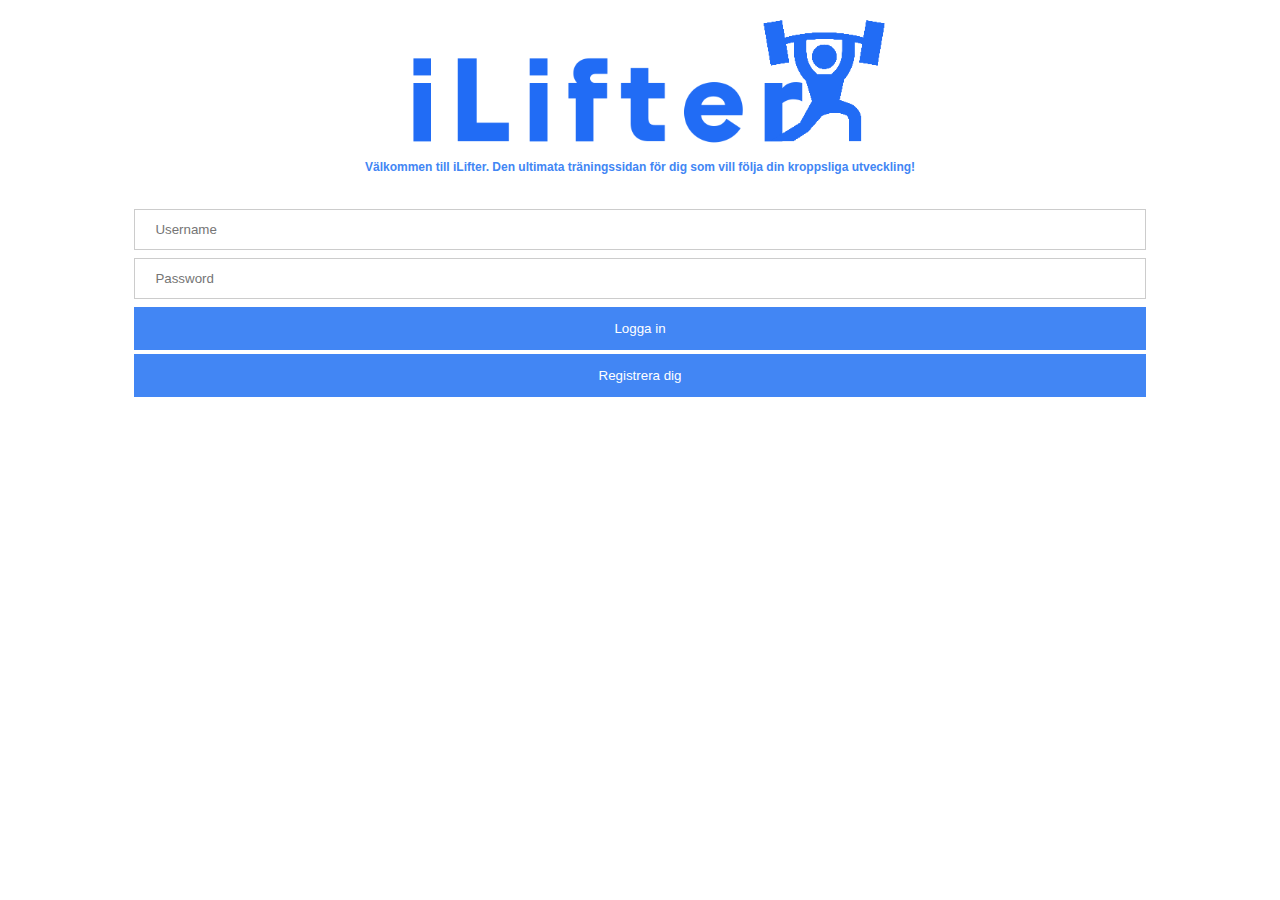
==== index.html @ f8353f34 "Förbättringar" ====
<!DOCTYPE html>
<html>
<head>
  <meta charset="utf-8">
<meta name="viewport" content="width=device-width, initial-scale=1">
  <title>Homepage</title>
  <meta name="description" content="The HTML5 Herald">
  <link rel="stylesheet" type="text/css" href="css/style.css">
   <script src="script/script.js"></script>

  
</head>
<body>
	<img src="bilder/Logotyp.png" alt="Bilden kunde inte laddas" class="logotype">
	<div class="middletext">
	<h1 id="firsttext">Välkommen till iLifter. Den ultimata träningssidan för dig som vill följa din kroppsliga utveckling!</h1><br>
	</div>
	
<div class="loginform">
  <form>
    <input type="text" id="username" name="username" placeholder="Username">
    <input type="text" id="password" name="password" placeholder="Password">
  
    <input id= "loginbutton" type="submit" value="Logga in">
	<input id="registerbutton" type="button" value="Registrera dig" onclick="return registeraccount_onclick()">
  </form>
</div>
		
</body>
</html>
---- css/style.css ----
.logotype{
	width:40%;
	height:40%;
	display:block;
	margin-left:auto;
	margin-right:auto;
}

.middletext{
	width:80%;
	margin:auto;
	text-align:center;
    color:#4286f4;
    font-family: arial;
    font-size: 1em;
}

input[type=text], select {
    width: 80%;
    padding: 12px 20px;
    margin: 8px 0;
    display: inline-block;
    border: 1px solid #ccc;
    box-sizing: border-box;
}

input[type=submit] {
    width: 100%;
    background-color: #4286f4;
    color: white;
    padding: 14px 20px;
    cursor: pointer;
    margin: 4px;
}

input[type=submit]:hover {
    background-color: #9fbff4;
    color:black;
}

#registerbutton, #loginbutton{
    width: 80%;
    background-color: #4286f4;
    color: white;
	border: 1px;
    padding: 14px 20px;
    margin-left:auto;
    margin-right: auto;
    cursor: pointer;
    display:block;


}

input[type=password], select {
    width: 80%;
    padding: 12px 20px;
    margin-left:auto;
    margin-right: auto;
    display: block;
    border: 1px solid #ccc;
    border-radius: 4px;
    box-sizing: border-box;
}

#password, #username{
    width: 80%;
    margin-left: auto;
    margin-right: auto;
    display: block;
}


#firstname, #lastname, #username1, #finalregisterbutton{
    display: block;
    margin-left: auto;
    margin-right: auto;
    width: 80%;
}


.pagemainlogotype{
    width:20%;
    height:20%;
    display:block;
    margin-left:auto;
    margin-right:auto;
}

.tablemain{
    width:100%;
    position: fixed;
    bottom: 0%;
    overflow: auto;
    height: 10%;
    background: white;
    margin-left: -8px;


    
    
}

th{
    width: 20%;
    padding: 0;
}

.tablemainbutton{
    width: 100%;
    background-color: #4286f4;
    color: white;
    border: 1px;
    cursor: pointer;
    display:block;
    height: 100%;
    padding: 0;
    
}

#firsttext{
    font-size: 12px;
}
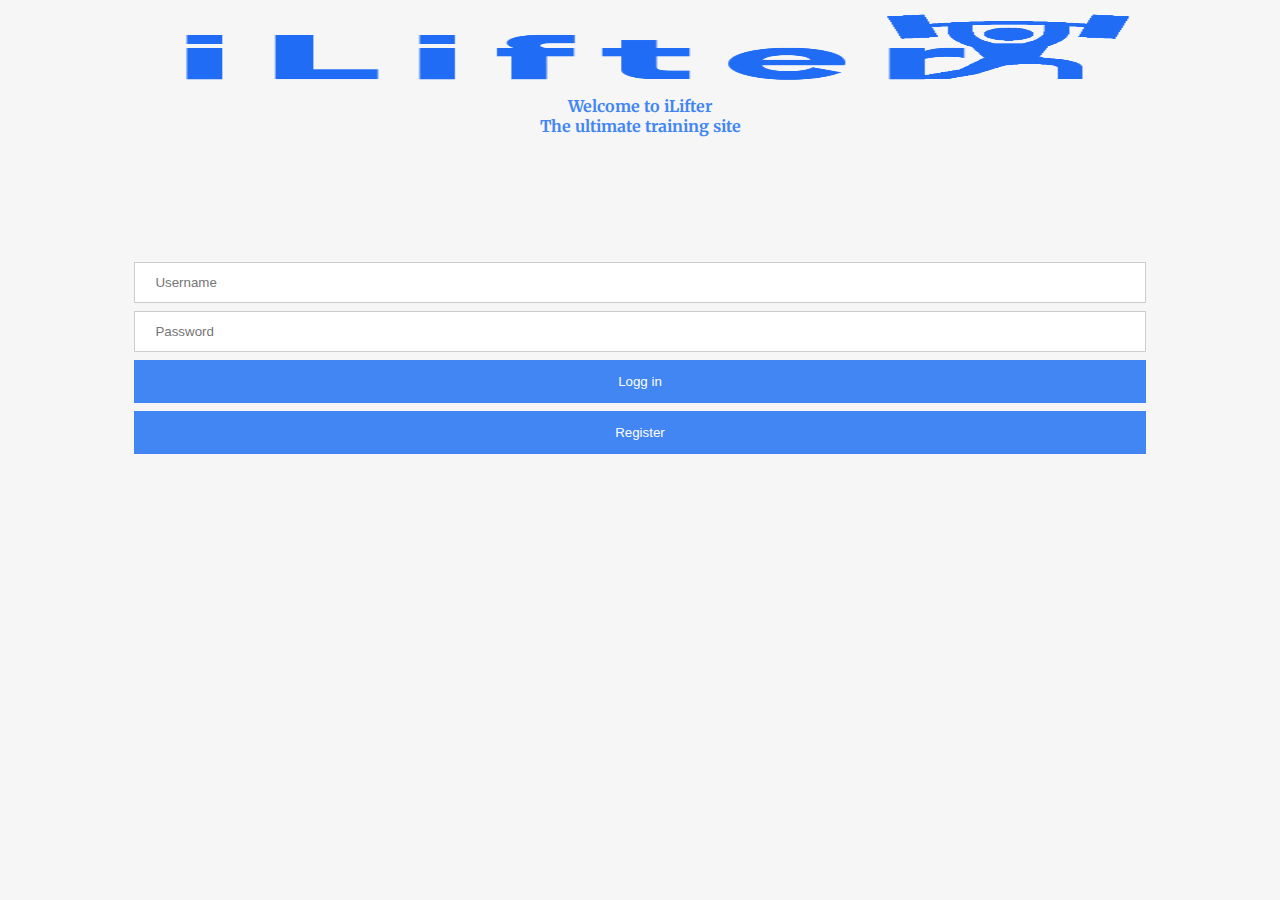
==== commit 510142d7: "Städat efter johans skit" ====
--- a/index.html
+++ b/index.html
@@ -6,25 +6,25 @@
   <title>Homepage</title>
   <meta name="description" content="The HTML5 Herald">
   <link rel="stylesheet" type="text/css" href="css/style.css">
+  <!-- <link rel="stylesheet" type="text/css" href="css/style.css"> En css fil för varje sida för struktur. -->
    <script src="script/script.js"></script>
 
   
 </head>
 <body>
 	<img src="bilder/Logotyp.png" alt="Bilden kunde inte laddas" class="logotype">
-	<div class="middletext">
-	<h1 id="firsttext">Välkommen till iLifter. Den ultimata träningssidan för dig som vill följa din kroppsliga utveckling!</h1><br>
+	<div class="login_register_text">
+	<h1>Welcome to iLifter <br> The ultimate training site</h1>
 	</div>
 	
-<div class="loginform">
-  <form>
+
+  <form class="login_register_form">
     <input type="text" id="username" name="username" placeholder="Username">
     <input type="text" id="password" name="password" placeholder="Password">
   
-    <input id= "loginbutton" type="submit" value="Logga in">
-	<input id="registerbutton" type="button" value="Registrera dig" onclick="return registeraccount_onclick()">
+    <input id="loginbutton" class="login_register_buttons" type="submit" value="Logg in">
+	<input id="registerbutton" class="login_register_buttons" type="button" value="Register" onclick="return registeraccount_onclick()">
   </form>
-</div>
 		
 </body>
 </html> --- a/css/style.css
+++ b/css/style.css
@@ -1,56 +1,44 @@
 
+@import url('https://fonts.googleapis.com/css?family=Merriweather');
 .logotype{
-	width:40%;
-	height:40%;
-	display:block;
+	width: 80%;
+    height: 77px;
+	display: block;
 	margin-left:auto;
 	margin-right:auto;
 }
 
-.middletext{
+.login_register_text{
 	width:80%;
 	margin:auto;
 	text-align:center;
     color:#4286f4;
-    font-family: arial;
-    font-size: 1em;
+    font-size: 8px;
+	font-family: 'Merriweather';
+
+}
+body{
+	background-color: #f6f6f6;
+}
+
+.login_register_form{
+	margin-top: 10%;
 }
 
 input[type=text], select {
     width: 80%;
     padding: 12px 20px;
     margin: 8px 0;
-    display: inline-block;
     border: 1px solid #ccc;
     box-sizing: border-box;
+	display: block;
+	margin-left: auto;
+    margin-right: auto;
+    
 }
 
-input[type=submit] {
-    width: 100%;
-    background-color: #4286f4;
-    color: white;
-    padding: 14px 20px;
-    cursor: pointer;
-    margin: 4px;
-}
-
-input[type=submit]:hover {
-    background-color: #9fbff4;
-    color:black;
-}
-
-#registerbutton, #loginbutton{
-    width: 80%;
-    background-color: #4286f4;
-    color: white;
-	border: 1px;
-    padding: 14px 20px;
-    margin-left:auto;
-    margin-right: auto;
-    cursor: pointer;
-    display:block;
-
-
+input[type=submit]:hover, .login_register_buttons:hover {
+    background-color: #68a2ff;
 }
 
 input[type=password], select {
@@ -62,7 +50,7 @@
     border: 1px solid #ccc;
     border-radius: 4px;
     box-sizing: border-box;
-}
+	}
 
 #password, #username{
     width: 80%;
@@ -71,21 +59,17 @@
     display: block;
 }
 
-
-#firstname, #lastname, #username1, #finalregisterbutton{
-    display: block;
+.login_register_buttons{
+	width: 80%;
+    background-color: #4286f4;
+    color: white;
+    border: 1px;
+    padding: 14px 20px;
     margin-left: auto;
     margin-right: auto;
-    width: 80%;
-}
-
-
-.pagemainlogotype{
-    width:20%;
-    height:20%;
-    display:block;
-    margin-left:auto;
-    margin-right:auto;
+	margin-top: 8px;
+    cursor: pointer;
+    display: block;
 }
 
 .tablemain{
@@ -97,9 +81,14 @@
     background: white;
     margin-left: -8px;
 
+}
 
-    
-    
+.pagemainlogotype{
+    width:20%;
+    height:20%;
+    display:block;
+    margin-left:auto;
+    margin-right:auto;
 }
 
 th{
@@ -119,7 +108,4 @@
     
 }
 
-#firsttext{
-    font-size: 12px;
-}
 
--- a/css/style.css
+++ b/css/style.css
@@ -1,56 +1,44 @@
 
+@import url('https://fonts.googleapis.com/css?family=Merriweather');
 .logotype{
-	width:40%;
-	height:40%;
-	display:block;
+	width: 80%;
+    height: 77px;
+	display: block;
 	margin-left:auto;
 	margin-right:auto;
 }
 
-.middletext{
+.login_register_text{
 	width:80%;
 	margin:auto;
 	text-align:center;
     color:#4286f4;
-    font-family: arial;
-    font-size: 1em;
+    font-size: 8px;
+	font-family: 'Merriweather';
+
+}
+body{
+	background-color: #f6f6f6;
+}
+
+.login_register_form{
+	margin-top: 10%;
 }
 
 input[type=text], select {
     width: 80%;
     padding: 12px 20px;
     margin: 8px 0;
-    display: inline-block;
     border: 1px solid #ccc;
     box-sizing: border-box;
+	display: block;
+	margin-left: auto;
+    margin-right: auto;
+    
 }
 
-input[type=submit] {
-    width: 100%;
-    background-color: #4286f4;
-    color: white;
-    padding: 14px 20px;
-    cursor: pointer;
-    margin: 4px;
-}
-
-input[type=submit]:hover {
-    background-color: #9fbff4;
-    color:black;
-}
-
-#registerbutton, #loginbutton{
-    width: 80%;
-    background-color: #4286f4;
-    color: white;
-	border: 1px;
-    padding: 14px 20px;
-    margin-left:auto;
-    margin-right: auto;
-    cursor: pointer;
-    display:block;
-
-
+input[type=submit]:hover, .login_register_buttons:hover {
+    background-color: #68a2ff;
 }
 
 input[type=password], select {
@@ -62,7 +50,7 @@
     border: 1px solid #ccc;
     border-radius: 4px;
     box-sizing: border-box;
-}
+	}
 
 #password, #username{
     width: 80%;
@@ -71,21 +59,17 @@
     display: block;
 }
 
-
-#firstname, #lastname, #username1, #finalregisterbutton{
-    display: block;
+.login_register_buttons{
+	width: 80%;
+    background-color: #4286f4;
+    color: white;
+    border: 1px;
+    padding: 14px 20px;
     margin-left: auto;
     margin-right: auto;
-    width: 80%;
-}
-
-
-.pagemainlogotype{
-    width:20%;
-    height:20%;
-    display:block;
-    margin-left:auto;
-    margin-right:auto;
+	margin-top: 8px;
+    cursor: pointer;
+    display: block;
 }
 
 .tablemain{
@@ -97,9 +81,14 @@
     background: white;
     margin-left: -8px;
 
+}
 
-    
-    
+.pagemainlogotype{
+    width:20%;
+    height:20%;
+    display:block;
+    margin-left:auto;
+    margin-right:auto;
 }
 
 th{
@@ -119,7 +108,4 @@
     
 }
 
-#firsttext{
-    font-size: 12px;
-}
 
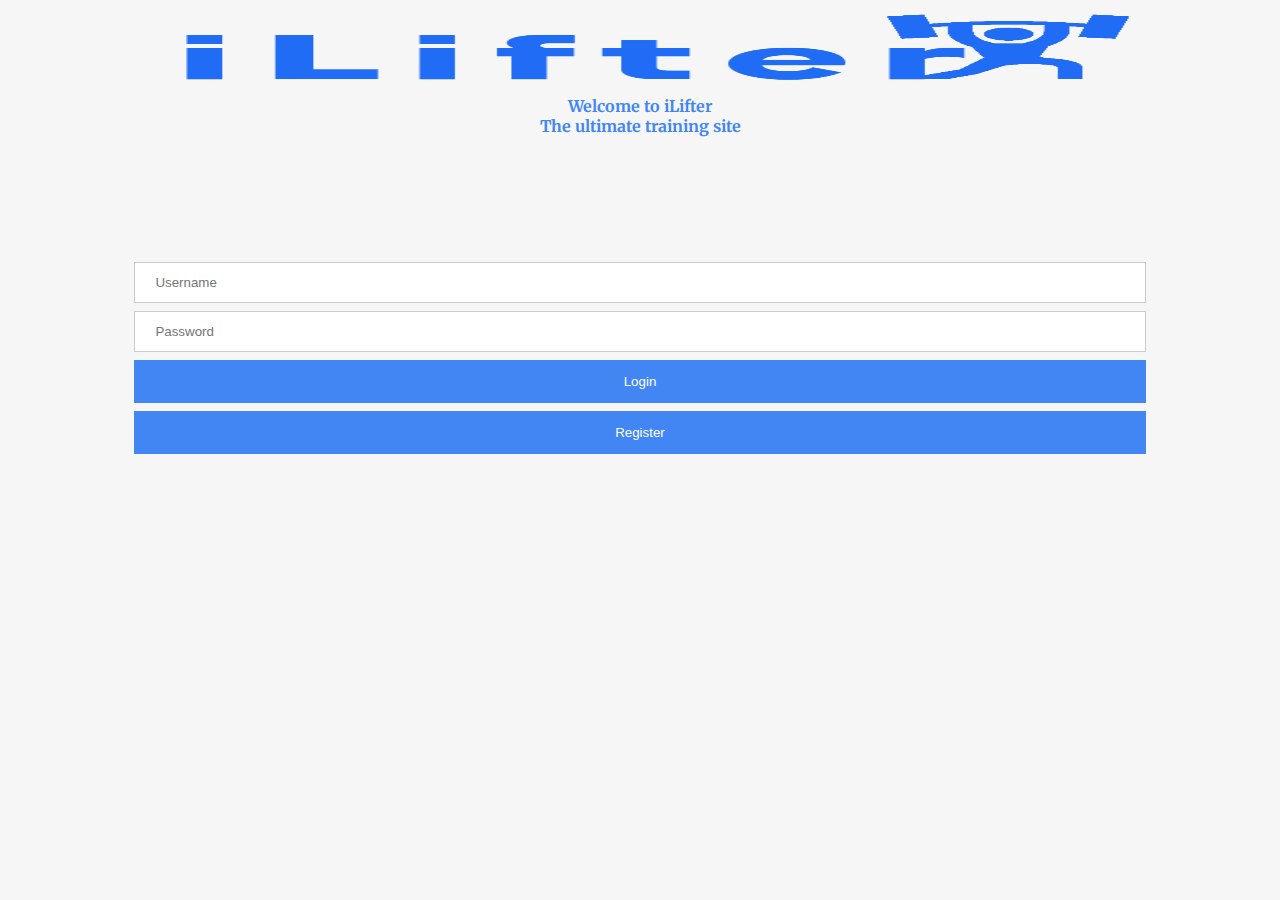
==== commit e7714eec: "Fixat ännu mer Sirwan skit" ====
--- a/index.html
+++ b/index.html
@@ -6,7 +6,6 @@
   <title>Homepage</title>
   <meta name="description" content="The HTML5 Herald">
   <link rel="stylesheet" type="text/css" href="css/style.css">
-  <!-- <link rel="stylesheet" type="text/css" href="css/style.css"> En css fil för varje sida för struktur. -->
    <script src="script/script.js"></script>
 
   
@@ -22,7 +21,7 @@
     <input type="text" id="username" name="username" placeholder="Username">
     <input type="text" id="password" name="password" placeholder="Password">
   
-    <input id="loginbutton" class="login_register_buttons" type="submit" value="Logg in">
+    <input id="loginbutton" class="login_register_buttons" type="submit" value="Login">
 	<input id="registerbutton" class="login_register_buttons" type="button" value="Register" onclick="return registeraccount_onclick()">
   </form>
 		
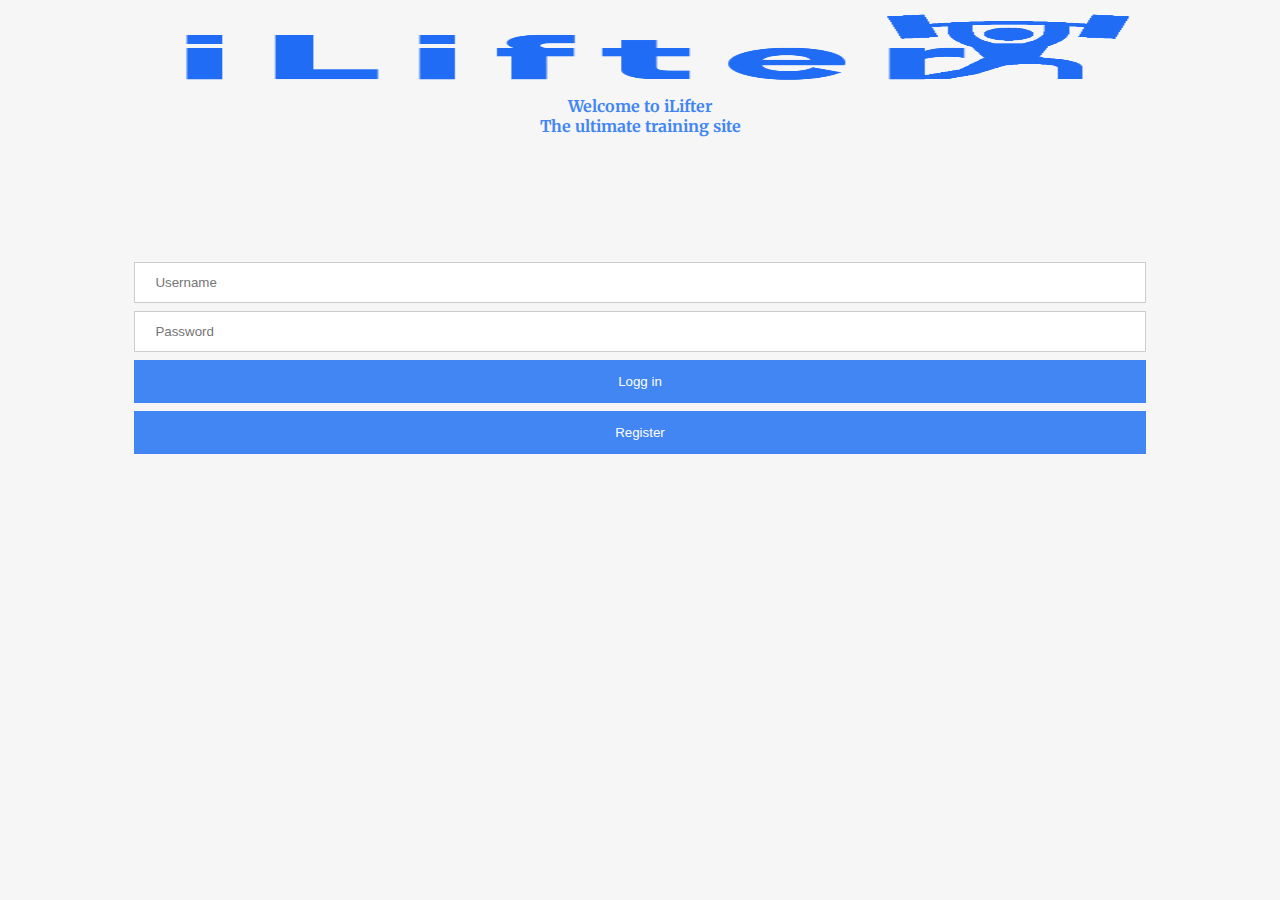
==== commit dd697571: "jhkj" ====
--- a/index.html
+++ b/index.html
@@ -6,6 +6,7 @@
   <title>Homepage</title>
   <meta name="description" content="The HTML5 Herald">
   <link rel="stylesheet" type="text/css" href="css/style.css">
+  <!-- <link rel="stylesheet" type="text/css" href="css/style.css"> En css fil för varje sida för struktur. -->
    <script src="script/script.js"></script>
 
   
@@ -21,9 +22,9 @@
     <input type="text" id="username" name="username" placeholder="Username">
     <input type="text" id="password" name="password" placeholder="Password">
   
-    <input id="loginbutton" class="login_register_buttons" type="submit" value="Login">
+    <input id="loginbutton" class="login_register_buttons" type="submit" value="Logg in">
 	<input id="registerbutton" class="login_register_buttons" type="button" value="Register" onclick="return registeraccount_onclick()">
   </form>
 		
 </body>
-</html> +</html>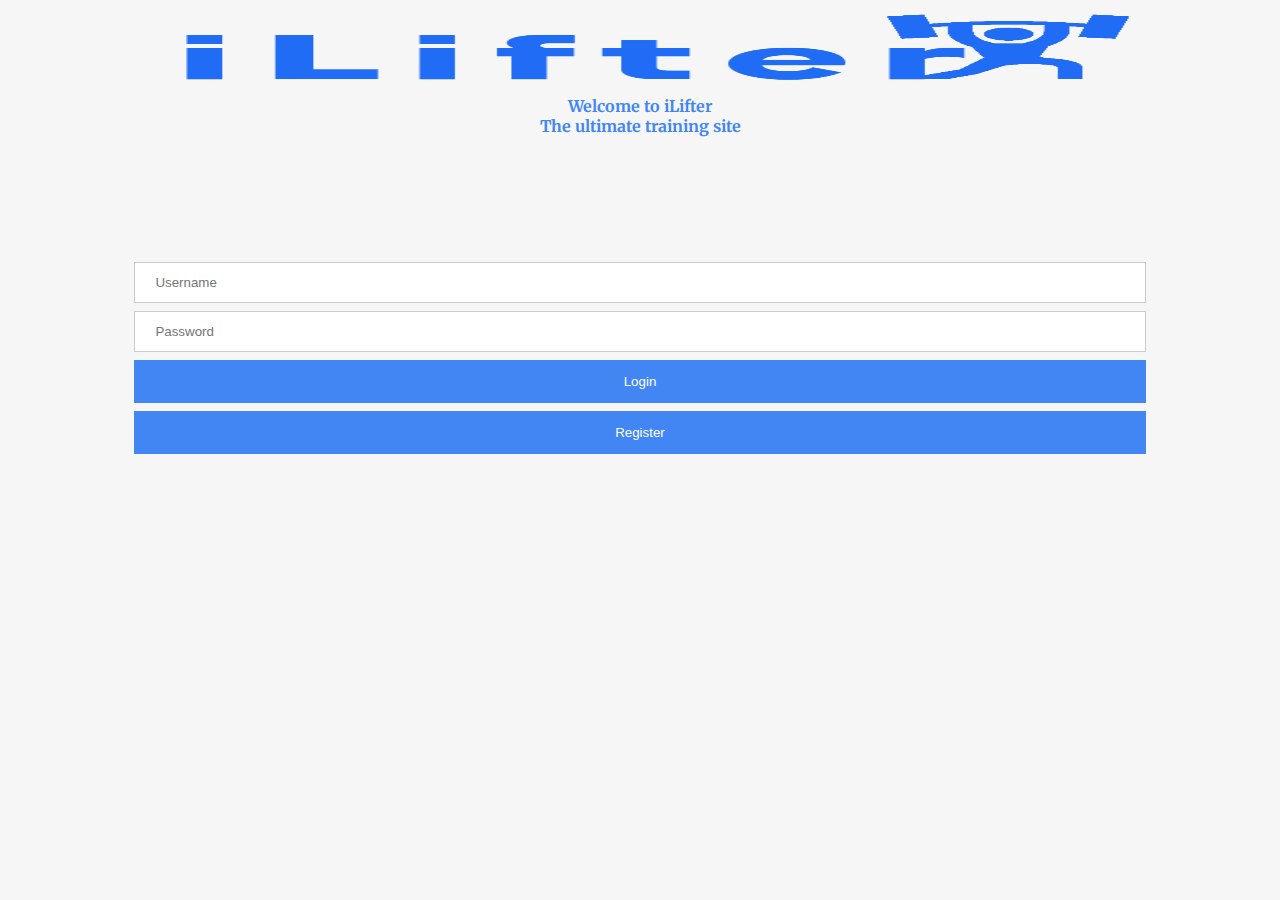
==== commit f53bd18b: "Merge branch 'master' of https://github.com/ilifter/iLifter" ====
--- a/index.html
+++ b/index.html
@@ -6,7 +6,6 @@
   <title>Homepage</title>
   <meta name="description" content="The HTML5 Herald">
   <link rel="stylesheet" type="text/css" href="css/style.css">
-  <!-- <link rel="stylesheet" type="text/css" href="css/style.css"> En css fil för varje sida för struktur. -->
    <script src="script/script.js"></script>
 
   
@@ -22,7 +21,7 @@
     <input type="text" id="username" name="username" placeholder="Username">
     <input type="text" id="password" name="password" placeholder="Password">
   
-    <input id="loginbutton" class="login_register_buttons" type="submit" value="Logg in">
+    <input id="loginbutton" class="login_register_buttons" type="submit" value="Login">
 	<input id="registerbutton" class="login_register_buttons" type="button" value="Register" onclick="return registeraccount_onclick()">
   </form>
 		
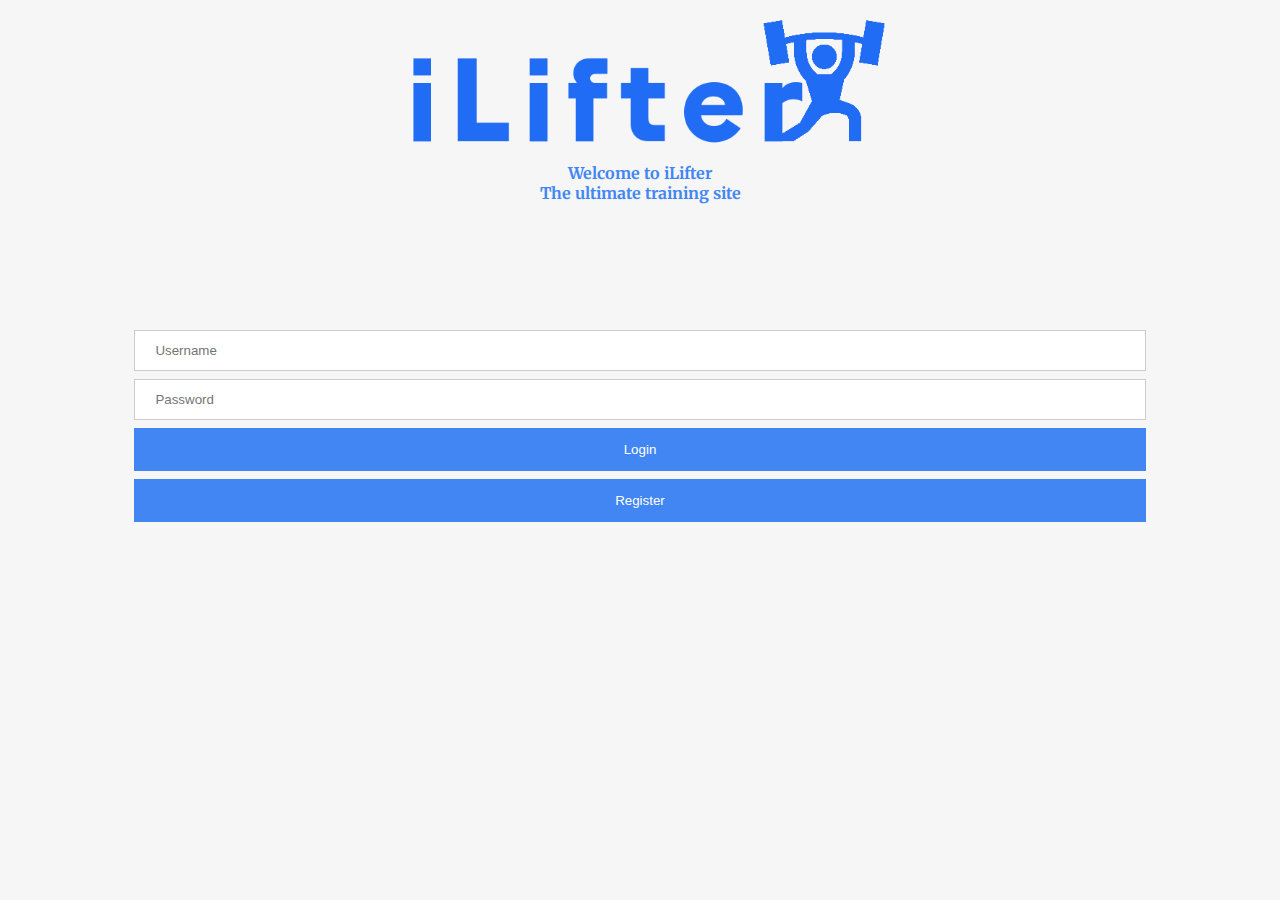
==== commit a01a839b: "Ny Css fil" ====
--- a/index.html
+++ b/index.html
@@ -5,7 +5,7 @@
 <meta name="viewport" content="width=device-width, initial-scale=1">
   <title>Homepage</title>
   <meta name="description" content="The HTML5 Herald">
-  <link rel="stylesheet" type="text/css" href="css/style.css">
+  <link rel="stylesheet" type="text/css" href="css/styleNew.css">
    <script src="script/script.js"></script>
 
   
--- a/css/styleNew.css
+++ b/css/styleNew.css
@@ -0,0 +1,110 @@
+
+@import url('https://fonts.googleapis.com/css?family=Merriweather');
+.logotype{
+	width: 40%;
+	top:50px;
+	display: block;
+	margin-left:auto;
+	margin-right:auto;
+}
+
+.login_register_text{
+	margin:auto;
+	text-align:center;
+    color:#4286f4;
+    font-size: 8px;
+	font-family: 'Merriweather';
+
+}
+body{
+	background-color: #f6f6f6;
+}
+
+.login_register_form{
+	margin-top: 10%;
+}
+
+input[type=text], select {
+    width: 80%;
+    padding: 12px 20px;
+    margin: 8px 0;
+    border: 1px solid #ccc;
+    box-sizing: border-box;
+	display: block;
+	margin-left: auto;
+    margin-right: auto;
+    
+}
+
+input[type=submit]:hover, .login_register_buttons:hover {
+    background-color: #68a2ff;
+}
+
+input[type=password], select {
+    width: 80%;
+    padding: 12px 20px;
+    margin-left:auto;
+    margin-right: auto;
+    display: block;
+    border: 1px solid #ccc;
+    border-radius: 4px;
+    box-sizing: border-box;
+	}
+
+#password, #username{
+    width: 80%;
+    margin-left: auto;
+    margin-right: auto;
+    display: block;
+}
+
+.login_register_buttons{
+	width: 80%;
+    background-color: #4286f4;
+    color: white;
+    border: 1px;
+    padding: 14px 20px;
+    margin-left: auto;
+    margin-right: auto;
+	margin-top: 8px;
+    cursor: pointer;
+    display: block;
+}
+
+.tablemain{
+    width:100%;
+    position: fixed;
+    bottom: 0%;
+    overflow: auto;
+    height: 10%;
+    background: white;
+    margin-left: -8px;
+
+}
+
+.pagemainlogotype{
+    width:20%;
+    height:20%;
+    display:block;
+    margin-left:auto;
+    margin-right:auto;
+}
+
+th{
+    width: 20%;
+    padding: 0;
+}
+
+.tablemainbutton{
+    width: 100%;
+    background-color: #4286f4;
+    color: white;
+    border: 1px;
+    cursor: pointer;
+    display:block;
+    height: 100%;
+    padding: 0;
+    
+}
+
+
